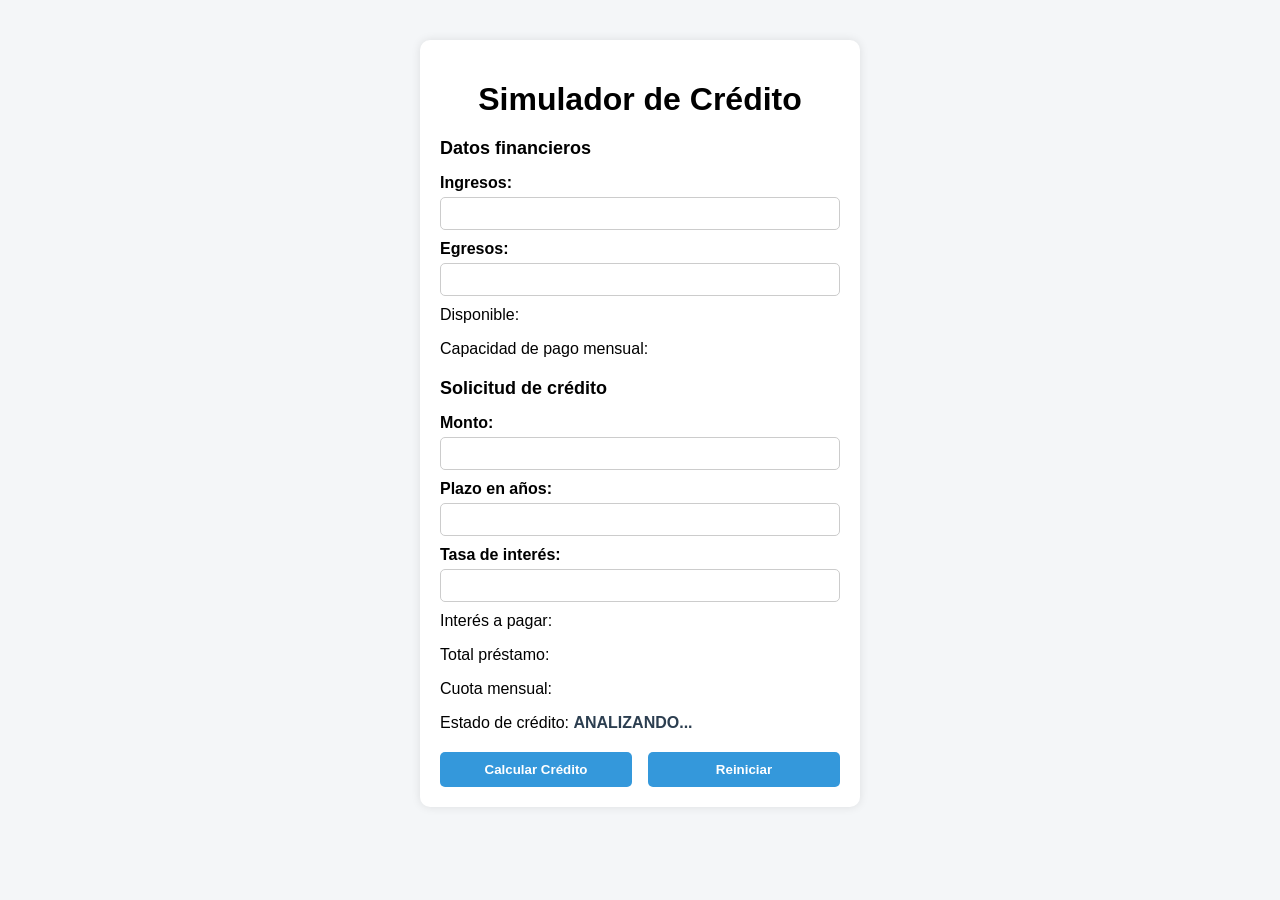
==== simulador.html @ 3fb37dc8 "Simulador de Credito" ====
<!DOCTYPE html>
<html lang="es">
<head>
    <meta charset="UTF-8">
    <meta name="viewport" content="width=device-width, initial-scale=1.0">
    <title>Simulador de Crédito</title>
    <link rel="stylesheet" href="simulador.css">
</head>
<body>

    <div class="container">
        <h1>Simulador de Crédito</h1>

        <h2>Datos financieros</h2>
        <label for="txtIngresos">Ingresos:</label>
        <input type="text" id="txtIngresos">

        <label for="txtEgresos">Egresos:</label>
        <input type="text" id="txtEgresos">

        <p>Disponible: <span id="spnDisponible"></span></p>
        <p>Capacidad de pago mensual: <span id="spnCapacidadPago"></span></p>

        <h2>Solicitud de crédito</h2>
        <label for="txtMonto">Monto:</label>
        <input type="text" id="txtMonto">

        <label for="txtPlazo">Plazo en años:</label>
        <input type="text" id="txtPlazo">

        <label for="txtTasaInteres">Tasa de interés:</label>
        <input type="text" id="txtTasaInteres">

        <p>Interés a pagar: <span id="spnInteresPagar"></span></p>
        <p>Total préstamo: <span id="spnTotalPrestamo"></span></p>
        <p>Cuota mensual: <span id="spnCuotaMensual"></span></p>
        <p>Estado de crédito: <span id="spnEstadoCredito">ANALIZANDO...</span></p>

        <div class="buttons">
            <button id="btnCalcularCredito">Calcular Crédito</button>
            <button id="btnReiniciar">Reiniciar</button>
        </div>
    </div>

</body>
</html>
---- simulador.css ----
body {
    font-family: Arial, sans-serif;
    background-color: #f4f6f8;
    margin: 0;
    padding: 0;
}

.container {
    width: 400px;
    margin: 40px auto;
    padding: 20px;
    background-color: white;
    border-radius: 10px;
    box-shadow: 0 0 10px rgba(0,0,0,0.1);
}

h1 {
    text-align: center;
    margin-bottom: 20px;
}

h2 {
    margin-top: 20px;
    font-size: 18px;
}

label {
    display: block;
    margin-top: 10px;
    font-weight: bold;
}

input {
    width: 100%;
    padding: 8px;
    margin-top: 5px;
    border-radius: 5px;
    border: 1px solid #ccc;
    box-sizing: border-box;
}

p {
    margin-top: 10px;
}

span {
    font-weight: bold;
    color: #2c3e50;
}

.buttons {
    margin-top: 20px;
    display: flex;
    justify-content: space-between;
}

button {
    width: 48%;
    padding: 10px;
    border: none;
    border-radius: 5px;
    background-color: #3498db;
    color: white;
    font-weight: bold;
    cursor: pointer;
}

button:hover {
    background-color: #2980b9;
}
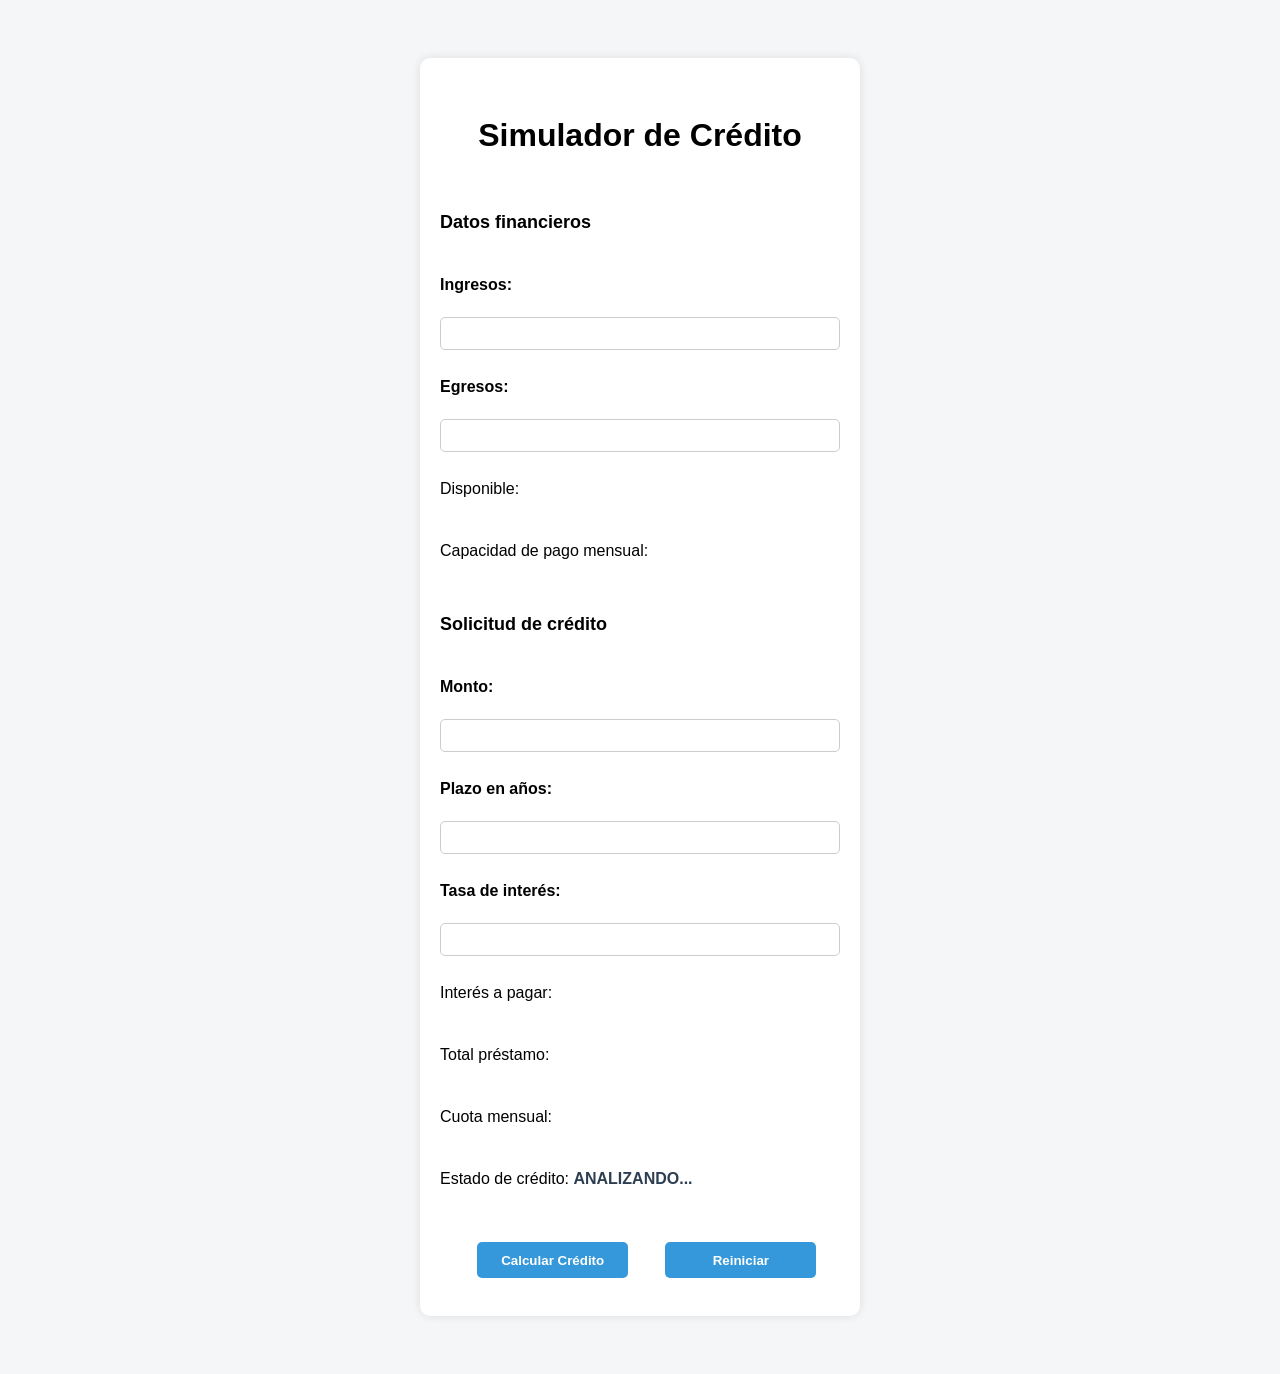
==== commit cbc7508f: "taller 2 part 6" ====
--- a/simulador.html
+++ b/simulador.html
@@ -1,46 +1,95 @@
 <!DOCTYPE html>
+
 <html lang="es">
+
 <head>
-    <meta charset="UTF-8">
-    <meta name="viewport" content="width=device-width, initial-scale=1.0">
-    <title>Simulador de Crédito</title>
-    <link rel="stylesheet" href="simulador.css">
+
+    <meta charset="UTF-8">
+
+    <meta name="viewport" content="width=device-width, initial-scale=1.0">
+
+    <title>Simulador de Crédito</title>
+
+    <link rel="stylesheet" href="simulador.css">
+
 </head>
+
 <body>
 
-    <div class="container">
-        <h1>Simulador de Crédito</h1>
+ 
 
-        <h2>Datos financieros</h2>
-        <label for="txtIngresos">Ingresos:</label>
-        <input type="text" id="txtIngresos">
+    <div class="container">
 
-        <label for="txtEgresos">Egresos:</label>
-        <input type="text" id="txtEgresos">
+        <h1>Simulador de Crédito</h1>
 
-        <p>Disponible: <span id="spnDisponible"></span></p>
-        <p>Capacidad de pago mensual: <span id="spnCapacidadPago"></span></p>
+ 
 
-        <h2>Solicitud de crédito</h2>
-        <label for="txtMonto">Monto:</label>
-        <input type="text" id="txtMonto">
+        <h2>Datos financieros</h2>
 
-        <label for="txtPlazo">Plazo en años:</label>
-        <input type="text" id="txtPlazo">
+        <label for="txtIngresos">Ingresos:</label>
 
-        <label for="txtTasaInteres">Tasa de interés:</label>
-        <input type="text" id="txtTasaInteres">
+        <input type="text" id="txtIngresos">
 
-        <p>Interés a pagar: <span id="spnInteresPagar"></span></p>
-        <p>Total préstamo: <span id="spnTotalPrestamo"></span></p>
-        <p>Cuota mensual: <span id="spnCuotaMensual"></span></p>
-        <p>Estado de crédito: <span id="spnEstadoCredito">ANALIZANDO...</span></p>
+ 
 
-        <div class="buttons">
-            <button id="btnCalcularCredito">Calcular Crédito</button>
-            <button id="btnReiniciar">Reiniciar</button>
-        </div>
-    </div>
+        <label for="txtEgresos">Egresos:</label>
+
+        <input type="text" id="txtEgresos">
+
+ 
+
+        <p>Disponible: <span id="spnDisponible" ></span></p>
+
+        <p>Capacidad de pago mensual: <span id="spnCapacidadPago"></span></p>
+
+ 
+
+        <h2>Solicitud de crédito</h2>
+
+        <label for="txtMonto">Monto:</label>
+
+        <input type="text" id="txtMonto">
+
+ 
+
+        <label for="txtPlazo">Plazo en años:</label>
+
+        <input type="text" id="txtPlazo">
+
+ 
+
+        <label for="txtTasaInteres">Tasa de interés:</label>
+
+        <input type="text" id="txtTasaInteres">
+
+ 
+
+        <p>Interés a pagar: <span id="spnInteresPagar"></span></p>
+
+        <p>Total préstamo: <span id="spnTotalPrestamo"></span></p>
+
+        <p>Cuota mensual: <span id="spnCuotaMensual"></span></p>
+
+        <p>Estado de crédito: <span id="spnEstadoCredito">ANALIZANDO...</span></p>
+
+ 
+
+        <div class="buttons">
+
+            <button id="btnCalcularCredito" onclick="calcular()">Calcular Crédito</button>
+
+            <button id="btnReiniciar">Reiniciar</button>
+
+        </div>
+
+    </div>
+
+ 
+
+ <script src="simulador.js"></script>
+
+ <script src="funciones.js"></script>
 
 </body>
+
 </html>
